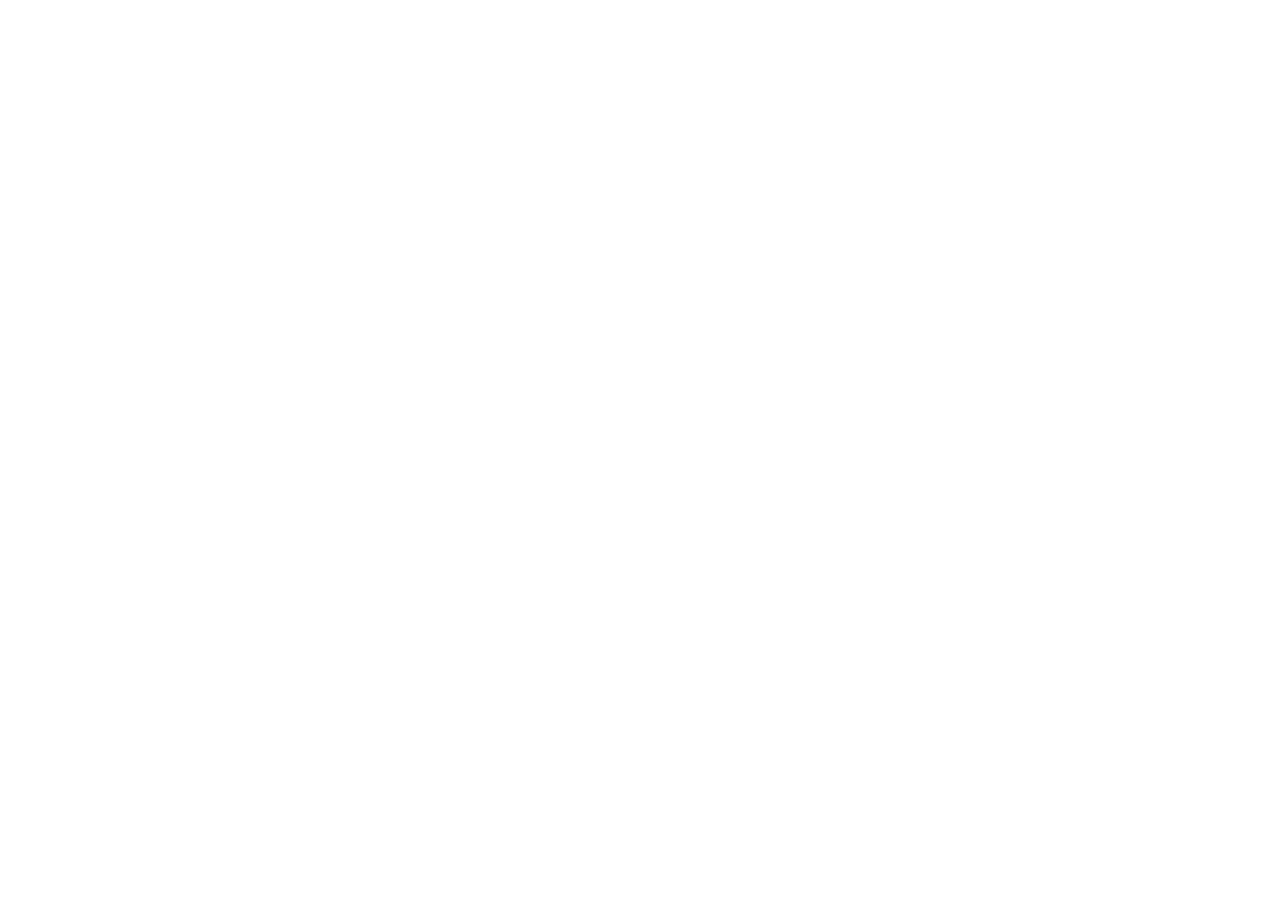
==== index.html @ ed7b73f1 "linked two css" ====
<!DOCTYPE html>
<html lang="en">
<head>
    <meta charset="UTF-8">
    <meta name="viewport" content="width=device-width, initial-scale=1.0">
    <link rel="stylesheet" href="css/lib/12boolflex.css">
    <link rel="stylesheet" href="css/style.css">
    <title>12BoolFlex</title>
</head>
<body>
    
</body>
</html>
---- css/lib/12boolflex.css ----
*{
    box-sizing: border-box;
    padding: 0;
    margin: 0;
}
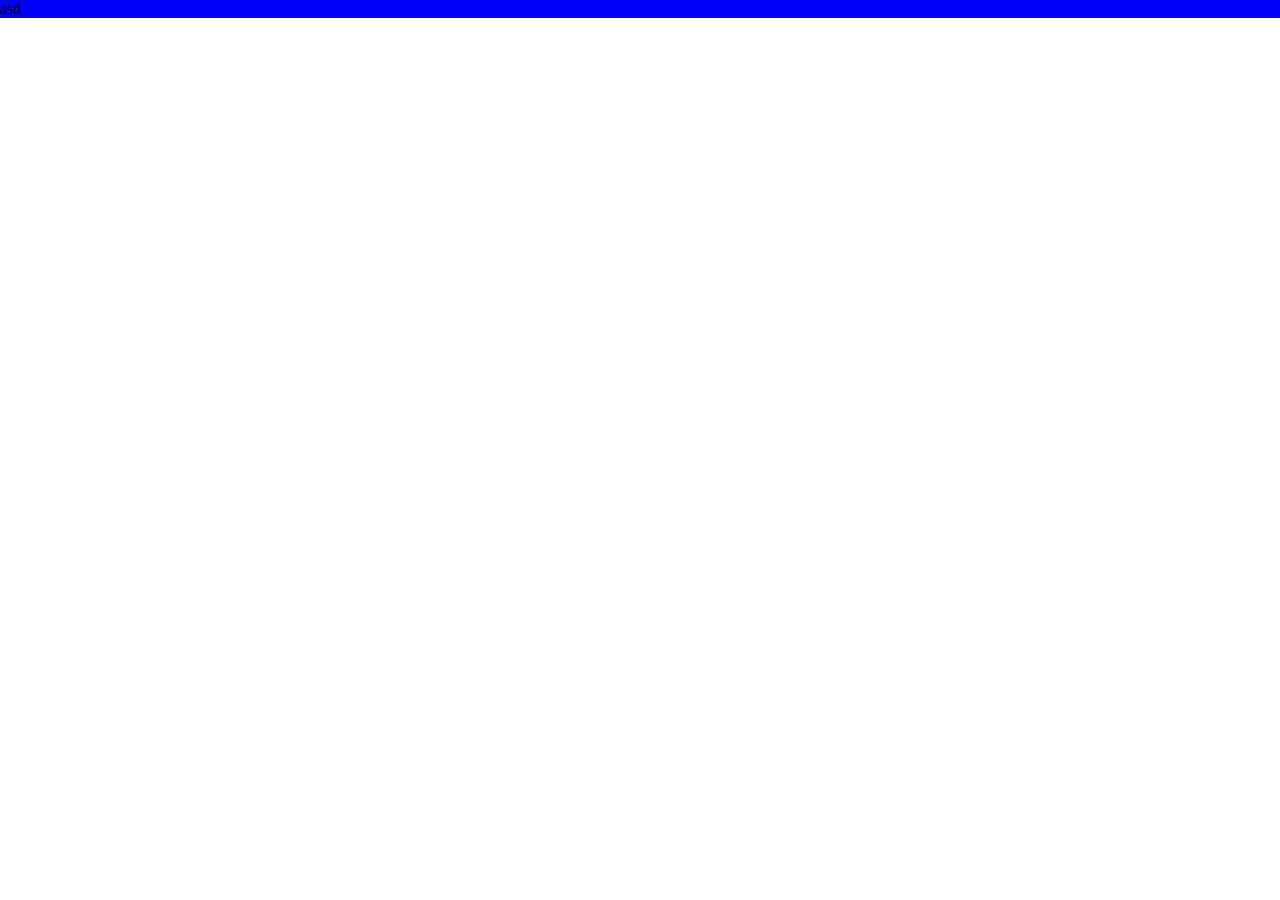
==== commit 39da6755: "created generale col and offset" ====
--- a/index.html
+++ b/index.html
@@ -8,6 +8,10 @@
     <title>12BoolFlex</title>
 </head>
 <body>
-    
+    <div class="row">
+        <div class="col-12">
+            asd
+        </div>
+    </div>
 </body>
 </html>--- a/css/lib/12boolflex.css
+++ b/css/lib/12boolflex.css
@@ -2,4 +2,117 @@
     box-sizing: border-box;
     padding: 0;
     margin: 0;
+}
+
+.container{
+    max-width: 1170px;
+    margin: 0 auto;
+}
+.row{
+    display: flex;
+    flex-wrap: wrap;
+}
+[class*="col-"]{
+    flex: 0 0 auto;
+    background-color: blue;
+}
+
+/* COLONNE CLASSI GENERALI */
+.col-1{
+    flex-basis: calc((100% / 12) * 1);
+    max-width:calc((100% / 12) * 1);
+}
+.col-2{
+    flex-basis: calc((100% / 12) * 2);
+    max-width:calc((100% / 12) * 2);
+}
+.col-3{
+    flex-basis: calc((100% / 12) * 3);
+    max-width:calc((100% / 12) * 3);
+}
+.col-4{
+    flex-basis: calc((100% / 12) * 4);
+    max-width:calc((100% / 12) * 4);
+}
+.col-5{
+    flex-basis: calc((100% / 12) * 5);
+    max-width:calc((100% / 12) * 5);
+}
+.col-6{
+    flex-basis: calc((100% / 12) * 6);
+    max-width:calc((100% / 12) * 6);
+}
+.col-7{
+    flex-basis: calc((100% / 12) * 7);
+    max-width:calc((100% / 12) * 7);
+}
+.col-8{
+    flex-basis: calc((100% / 12) * 8);
+    max-width:calc((100% / 12) * 8);
+}
+.col-9{
+    flex-basis: calc((100% / 12) * 9);
+    max-width:calc((100% / 12) * 9);
+}
+.col-10{
+    flex-basis: calc((100% / 12) * 10);
+    max-width:calc((100% / 12) * 10);
+}
+.col-11{
+    flex-basis: calc((100% / 12) * 11);
+    max-width:calc((100% / 12) * 11);
+}
+.col-12{
+    flex-basis: calc((100% / 12) * 12);
+    max-width:calc((100% / 12) * 12);
+}
+
+/* COLONNE MARGIN LEFT GENERALI */
+.col-offset-1{
+    flex-basis: calc((100% / 12) * 1);
+    max-width:calc((100% / 12) * 1);
+}
+.col-offset-2{
+    flex-basis: calc((100% / 12) * 2);
+    max-width:calc((100% / 12) * 2);
+}
+.col-offset-3{
+    flex-basis: calc((100% / 12) * 3);
+    max-width:calc((100% / 12) * 3);
+}
+.col-offset-4{
+    flex-basis: calc((100% / 12) * 4);
+    max-width:calc((100% / 12) * 4);
+}
+.col-offset-5{
+    flex-basis: calc((100% / 12) * 5);
+    max-width:calc((100% / 12) * 5);
+}
+.col-offset-6{
+    flex-basis: calc((100% / 12) * 6);
+    max-width:calc((100% / 12) * 6);
+}
+.col-offset-7{
+    flex-basis: calc((100% / 12) * 7);
+    max-width:calc((100% / 12) * 7);
+}
+.col-offset-8{
+    flex-basis: calc((100% / 12) * 8);
+    max-width:calc((100% / 12) * 8);
+}
+.col-offset-9{
+    flex-basis: calc((100% / 12) * 9);
+    max-width:calc((100% / 12) * 9);
+}
+.col-offset-10{
+    flex-basis: calc((100% / 12) * 10);
+    max-width:calc((100% / 12) * 10);
+}
+.col-offset-11{
+    flex-basis: calc((100% / 12) * 11);
+    max-width:calc((100% / 12) * 11);
+}
+.col-offset-12{
+    flex-basis: calc((100% / 12) * 12);
+    max-width:calc((100% / 12) * 12);
 }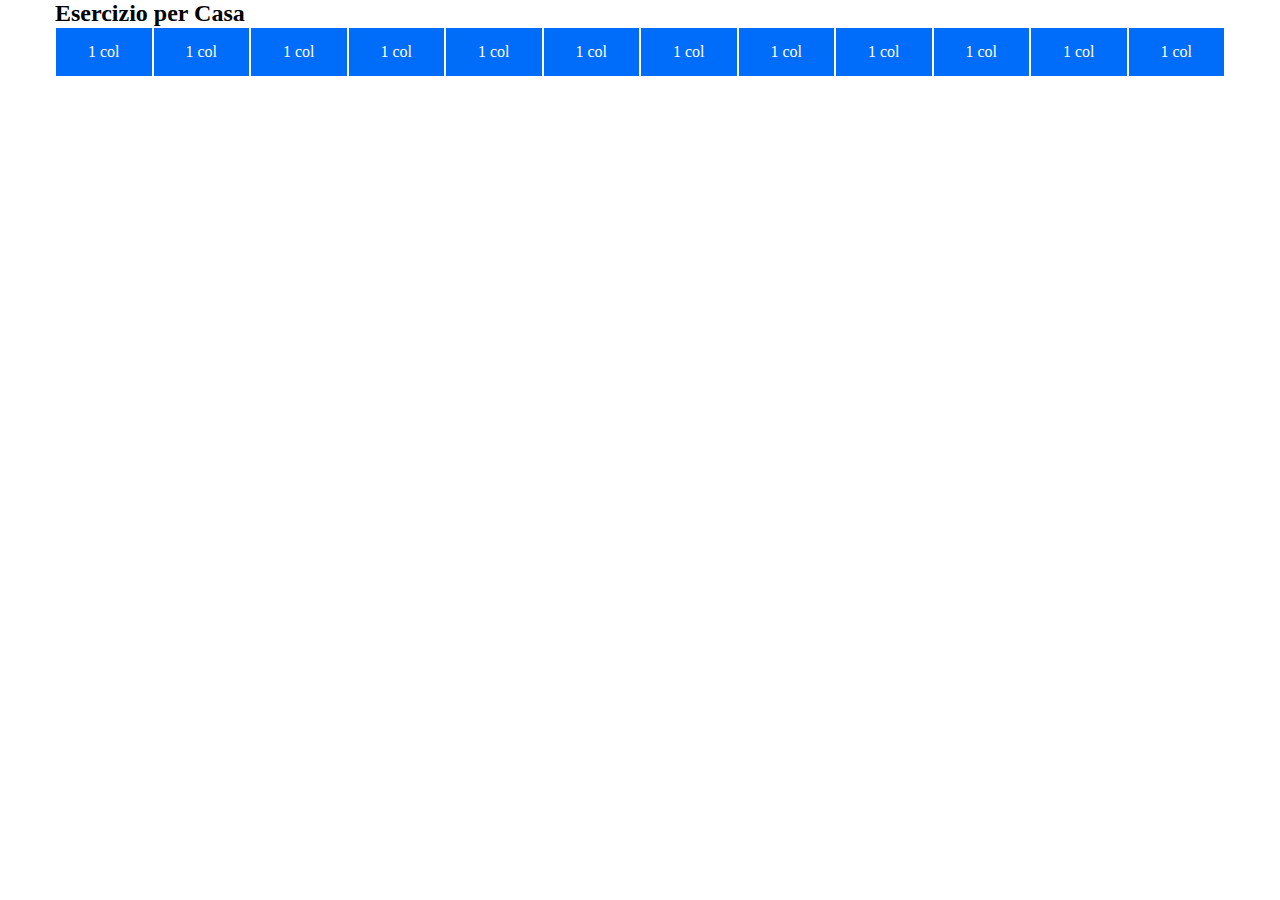
==== commit 84379a45: "first row completed and h2 esercizio per casa" ====
--- a/index.html
+++ b/index.html
@@ -8,9 +8,45 @@
     <title>12BoolFlex</title>
 </head>
 <body>
-    <div class="row">
-        <div class="col-12">
-            asd
+    <div class="container">
+        <h2>Esercizio per Casa</h2>
+        <div class="row">
+            <div class="col-1">
+                <span>1 col</span>
+            </div>
+            <div class="col-1">
+                <span>1 col</span>
+            </div>
+            <div class="col-1">
+                <span>1 col</span>
+            </div>
+            <div class="col-1">
+                <span>1 col</span>
+            </div>
+            <div class="col-1">
+                <span>1 col</span>
+            </div>
+            <div class="col-1">
+                <span>1 col</span>
+            </div>
+            <div class="col-1">
+                <span>1 col</span>
+            </div>
+            <div class="col-1">
+                <span>1 col</span>
+            </div>
+            <div class="col-1">
+                <span>1 col</span>
+            </div>
+            <div class="col-1">
+                <span>1 col</span>
+            </div>
+            <div class="col-1">
+                <span>1 col</span>
+            </div>
+            <div class="col-1">
+                <span>1 col</span>
+            </div>
         </div>
     </div>
 </body>
--- a/css/lib/12boolflex.css
+++ b/css/lib/12boolflex.css
@@ -14,7 +14,6 @@
 }
 [class*="col-"]{
     flex: 0 0 auto;
-    background-color: blue;
 }
 
 /* COLONNE CLASSI GENERALI */
@@ -69,50 +68,38 @@
 
 /* COLONNE MARGIN LEFT GENERALI */
 .col-offset-1{
-    flex-basis: calc((100% / 12) * 1);
-    max-width:calc((100% / 12) * 1);
+    margin-left: calc((100% / 12) * 1);
 }
 .col-offset-2{
-    flex-basis: calc((100% / 12) * 2);
-    max-width:calc((100% / 12) * 2);
+    margin-left: calc((100% / 12) * 2);
 }
 .col-offset-3{
-    flex-basis: calc((100% / 12) * 3);
-    max-width:calc((100% / 12) * 3);
+    margin-left: calc((100% / 12) * 3);
 }
 .col-offset-4{
-    flex-basis: calc((100% / 12) * 4);
-    max-width:calc((100% / 12) * 4);
+    margin-left: calc((100% / 12) * 4);
 }
 .col-offset-5{
-    flex-basis: calc((100% / 12) * 5);
-    max-width:calc((100% / 12) * 5);
+    margin-left: calc((100% / 12) * 5);
 }
 .col-offset-6{
-    flex-basis: calc((100% / 12) * 6);
-    max-width:calc((100% / 12) * 6);
+    margin-left: calc((100% / 12) * 6);
 }
 .col-offset-7{
-    flex-basis: calc((100% / 12) * 7);
-    max-width:calc((100% / 12) * 7);
+    margin-left: calc((100% / 12) * 7);
 }
 .col-offset-8{
-    flex-basis: calc((100% / 12) * 8);
-    max-width:calc((100% / 12) * 8);
+    margin-left: calc((100% / 12) * 8);
 }
 .col-offset-9{
-    flex-basis: calc((100% / 12) * 9);
-    max-width:calc((100% / 12) * 9);
+    margin-left: calc((100% / 12) * 9);
 }
 .col-offset-10{
-    flex-basis: calc((100% / 12) * 10);
-    max-width:calc((100% / 12) * 10);
+    margin-left: calc((100% / 12) * 10);
 }
 .col-offset-11{
-    flex-basis: calc((100% / 12) * 11);
-    max-width:calc((100% / 12) * 11);
+    margin-left: calc((100% / 12) * 11);
 }
 .col-offset-12{
-    flex-basis: calc((100% / 12) * 12);
-    max-width:calc((100% / 12) * 12);
+    margin-left: calc((100% / 12) * 12);
 }--- a/css/style.css
+++ b/css/style.css
@@ -0,0 +1,16 @@
+
+/* CHANGE EVERY COL TO BLUE COLOR */
+[class*="col-"]{
+    border: 1px solid white;
+    position: relative;
+    background-color:#006cfa;
+    /* DEBUG */
+    height: 50px;
+}
+[class*="col-"]>*{
+    position: absolute;
+    top: 50%;
+    left: 50%;
+    transform: translate(-50%,-50%);
+    color: white;
+}
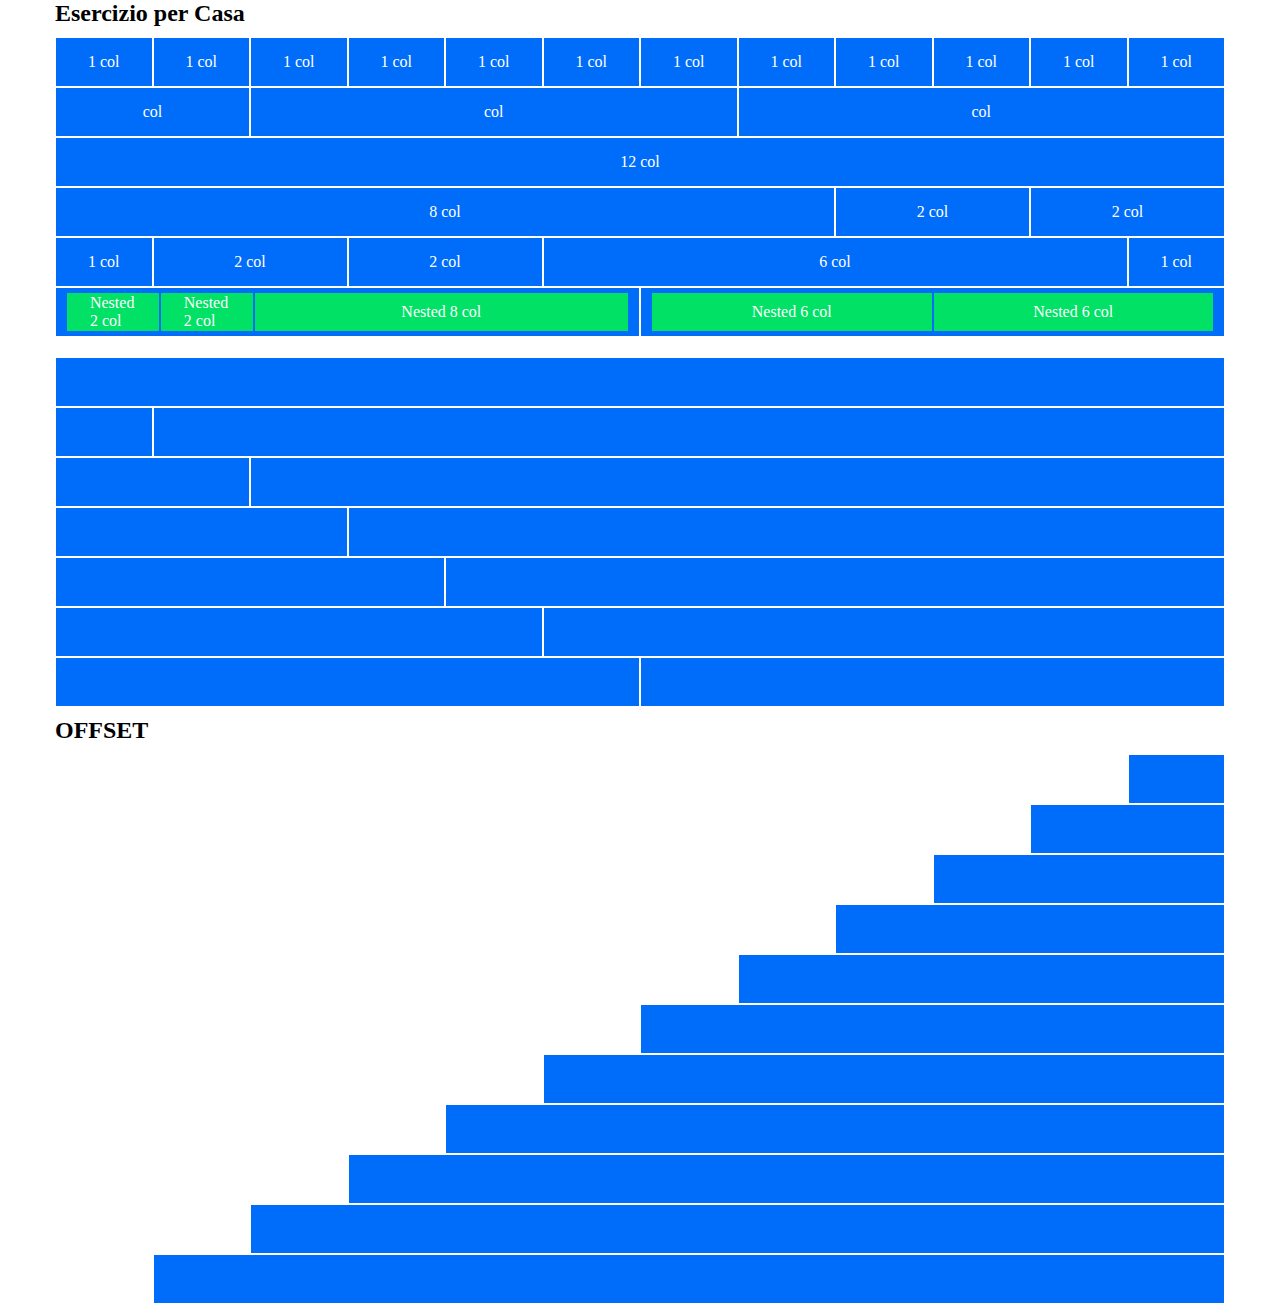
==== commit d506ad5a: "Exercise completed" ====
--- a/index.html
+++ b/index.html
@@ -1,5 +1,6 @@
 <!DOCTYPE html>
 <html lang="en">
+
 <head>
     <meta charset="UTF-8">
     <meta name="viewport" content="width=device-width, initial-scale=1.0">
@@ -7,10 +8,12 @@
     <link rel="stylesheet" href="css/style.css">
     <title>12BoolFlex</title>
 </head>
+
 <body>
     <div class="container">
         <h2>Esercizio per Casa</h2>
         <div class="row">
+            <!-- PRIMA RIGA -->
             <div class="col-1">
                 <span>1 col</span>
             </div>
@@ -47,7 +50,86 @@
             <div class="col-1">
                 <span>1 col</span>
             </div>
+            <!-- SECONDA RIGA -->
+            <div class="col-2"><span>col</span></div>
+            <div class="col-5"><span>col</span></div>
+            <div class="col-5"><span>col</span></div>
+            <!-- TERZA RIGA  -->
+            <div class="col-12"><span>12 col</span></div>
+            <!-- QUARTA RIGA  -->
+            <div class="col-8"><span>8 col</span></div>
+            <div class="col-2"><span>2 col</span></div>
+            <div class="col-2"><span>2 col</span></div>
+            <!-- QUINTA RIGA -->
+            <div class="col-1"><span>1 col</span></div>
+            <div class="col-2"><span>2 col</span></div>
+            <div class="col-2"><span>2 col</span></div>
+            <div class="col-6"><span>6 col</span></div>
+            <div class="col-1"><span>1 col</span></div>
+            <!-- SESTA RIGA  NESTED-->
+            <div class="col-6">
+                <div class="row align ">
+                    <div class="col-2"><span>Nested 2 col</span></div>
+                    <div class="col-2"><span>Nested 2 col</span></div>
+                    <div class="col-8"><span>Nested 8 col</span></div>
+                </div>
+            </div>
+            <div class="col-6">
+                <div class="row align ">
+                    <div class="col-6"><span>Nested 6 col</span></div>
+                    <div class="col-6"><span>Nested 6 col</span></div>
+                </div>
+            </div>
+
+        </div>
+        <div class="row">
+            <!-- PRIMA RIGA  -->
+            <div class="col-12"></div>
+            <!-- SECONDA RIGA -->
+            <div class="col-1"></div>
+            <div class="col-11"></div>
+            <!-- TERZA RIGA -->
+            <div class="col-2"></div>
+            <div class="col-10"></div>
+            <!-- QUARTA RIGA -->
+            <div class="col-3"></div>
+            <div class="col-9"></div>
+            <!-- QUINTA RIGA -->
+            <div class="col-4"></div>
+            <div class="col-8"></div>
+            <!-- SESTA RIGA -->
+            <div class="col-5"></div>
+            <div class="col-7"></div>
+            <!-- SETTIMA RIGA -->
+            <div class="col-6"></div>
+            <div class="col-6"></div>
+        </div>
+        <h2>OFFSET</h2>
+        <div class="row">
+            <!-- PRIMA RIGA -->
+            <div class="col-offset-11 col-1"></div>
+            <!-- SECONDA RIGA -->
+            <div class="col-offset-10 col-2"></div>
+            <!-- TERZA RIGA -->
+            <div class="col-offset-9 col-3"></div>
+            <!-- QUARTA RIGA -->
+            <div class="col-offset-8 col-4"></div>
+            <!-- QUINTA RIGA -->
+            <div class="col-offset-7 col-5"></div>
+            <!-- SESTA RIGA -->
+            <div class="col-offset-6 col-6"></div>
+            <!-- SETTIMA RIGA -->
+            <div class="col-offset-5 col-7"></div>
+            <!-- OTTAVA RIGA -->
+            <div class="col-offset-4 col-8"></div>
+            <!-- NONA RIGA -->
+            <div class="col-offset-3 col-9"></div>
+            <!-- DECIMA RIGA -->
+            <div class="col-offset-2 col-10"></div>
+            <!-- UNDICESIMA RIGA -->
+            <div class="col-offset-1 col-11"></div>
         </div>
     </div>
 </body>
+
 </html>--- a/css/lib/12boolflex.css
+++ b/css/lib/12boolflex.css
@@ -12,6 +12,12 @@
     display: flex;
     flex-wrap: wrap;
 }
+/* ATTRIBUTI FLEX UTILI */
+.align{
+    height: 100%;
+    align-items: center;
+}
+
 [class*="col-"]{
     flex: 0 0 auto;
 }
--- a/css/style.css
+++ b/css/style.css
@@ -1,3 +1,7 @@
+
+.container .row{
+    padding: 10px 0px;
+}
 
 /* CHANGE EVERY COL TO BLUE COLOR */
 [class*="col-"]{
@@ -7,10 +11,18 @@
     /* DEBUG */
     height: 50px;
 }
-[class*="col-"]>*{
+[class*="col-"] > span{
     position: absolute;
     top: 50%;
     left: 50%;
     transform: translate(-50%,-50%);
     color: white;
 }
+[class*="col-"] > .row{
+    padding: 0px 10px;
+}
+[class*="col-"] > .row [class*="col-"]{
+    height: 40px;
+    background-color: #00e165;
+    border: 1px solid #006cfa;
+}
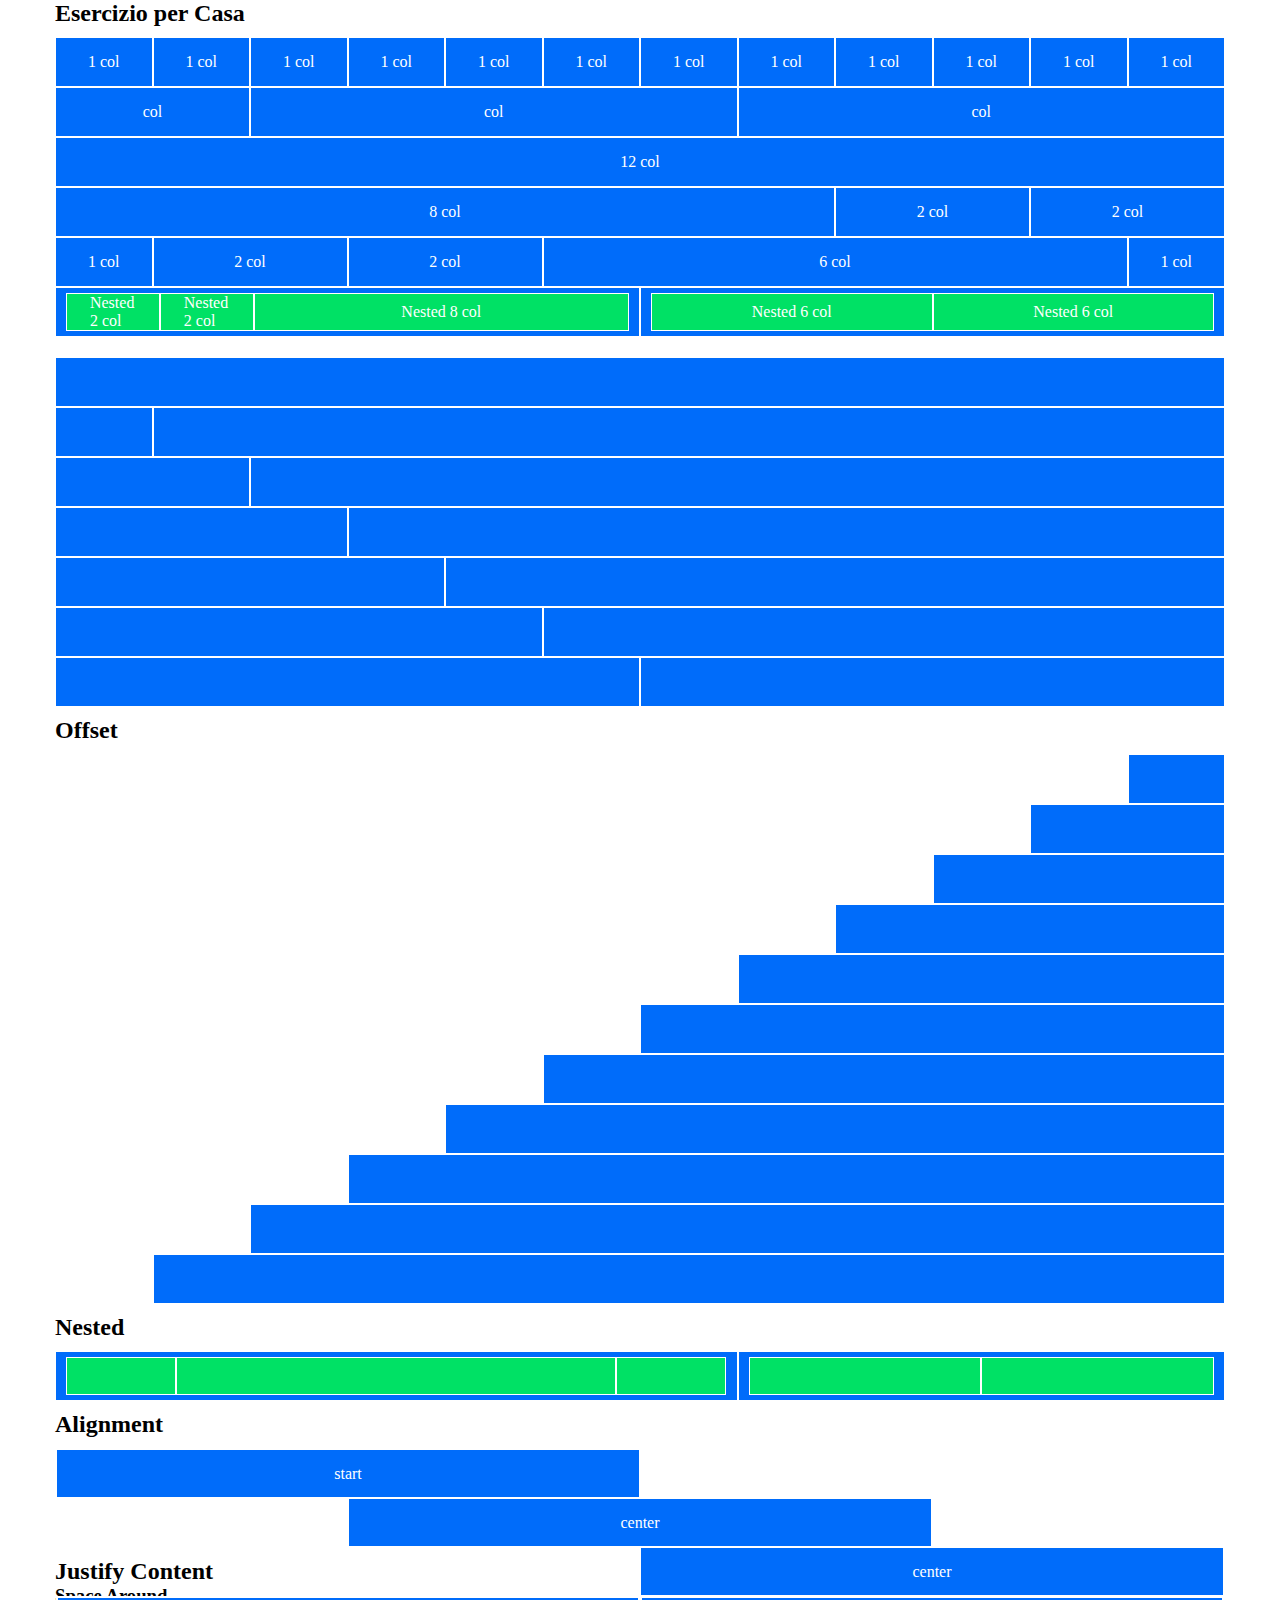
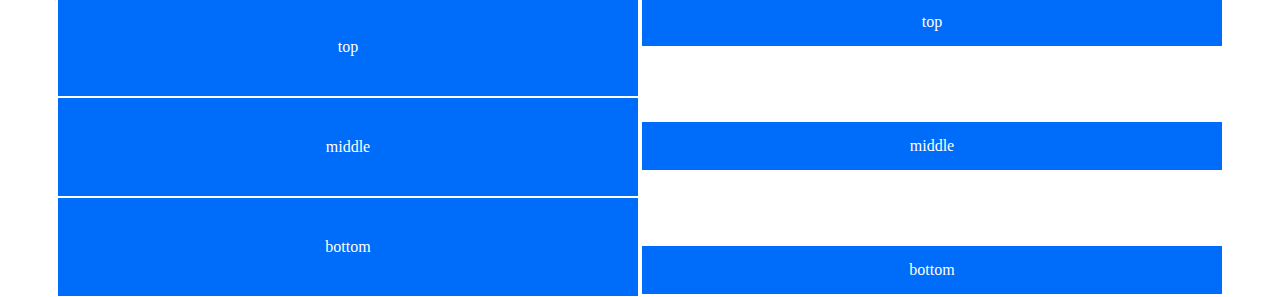
==== commit 36cce674: "justify content problem" ====
--- a/index.html
+++ b/index.html
@@ -69,15 +69,15 @@
             <!-- SESTA RIGA  NESTED-->
             <div class="col-6">
                 <div class="row align ">
-                    <div class="col-2"><span>Nested 2 col</span></div>
-                    <div class="col-2"><span>Nested 2 col</span></div>
-                    <div class="col-8"><span>Nested 8 col</span></div>
+                    <div class="col-2 nested"><span>Nested 2 col</span></div>
+                    <div class="col-2 nested"><span>Nested 2 col</span></div>
+                    <div class="col-8 nested" ><span>Nested 8 col</span></div>
                 </div>
             </div>
             <div class="col-6">
                 <div class="row align ">
-                    <div class="col-6"><span>Nested 6 col</span></div>
-                    <div class="col-6"><span>Nested 6 col</span></div>
+                    <div class="col-6 nested"><span>Nested 6 col</span></div>
+                    <div class="col-6 nested"><span>Nested 6 col</span></div>
                 </div>
             </div>
 
@@ -104,7 +104,7 @@
             <div class="col-6"></div>
             <div class="col-6"></div>
         </div>
-        <h2>OFFSET</h2>
+        <h2>Offset</h2>
         <div class="row">
             <!-- PRIMA RIGA -->
             <div class="col-offset-11 col-1"></div>
@@ -129,6 +129,48 @@
             <!-- UNDICESIMA RIGA -->
             <div class="col-offset-1 col-11"></div>
         </div>
+        <h2>Nested</h2>
+        <div class="row">
+            <div class="col-7">
+                <div class="row align ">
+                    <div class="col-2 nested"></div>
+                    <div class="col-8 nested"></div>
+                    <div class="col-2 nested"></div>
+                </div>
+            </div>
+            <div class="col-5">
+                <div class="row align ">
+                    <div class="col-6 nested"></div>
+                    <div class="col-6 nested"></div>
+                </div>
+            </div>
+        </div>
+        <h2>Alignment</h2>
+        <div class="row">
+            <div class="col-12 column nowrap">
+                <div class="col-6"><span>start</span></div>
+                <div class="col-6 align-self-center"><span>center</span></div>
+                <div class="col-6 align-self-right"><span>center</span></div>
+                <div class="row">
+                    <div class="col-6">
+                        <div class="row">
+                            <div class="col-12 "><span>top</span></div>
+                            <div class="col-12"><span>middle</span></div>
+                            <div class="col-12"><span>bottom</span></div>
+                        </div>
+                    </div>
+                    <div class="col-6">
+                        <div class="row">
+                            <div class="col-12 "><span>top</span></div>
+                            <div class="col-12"><span>middle</span></div>
+                            <div class="col-12"><span>bottom</span></div>
+                        </div>
+                    </div>
+                </div>
+            </div>
+        </div>
+        <h2>Justify Content</h2>  
+        <h3>Space Around</h3>
     </div>
 </body>
 
--- a/css/lib/12boolflex.css
+++ b/css/lib/12boolflex.css
@@ -13,9 +13,32 @@
     flex-wrap: wrap;
 }
 /* ATTRIBUTI FLEX UTILI */
+.column{
+    display: flex;
+    flex-direction: column;
+} 
+ .no-wrap{
+    height: 100%;
+    flex-wrap: nowrap;
+}
 .align{
     height: 100%;
     align-items: center;
+}
+.align-self-left{
+    align-self: flex-start;
+}
+.align-self-center{
+    align-self: center;
+}
+.align-self-right{
+    align-self: flex-end;
+}
+
+.v_between{
+    display: flex;
+    height: 100px;
+    align-content:space-between;
 }
 
 [class*="col-"]{
--- a/css/style.css
+++ b/css/style.css
@@ -3,6 +3,17 @@
     padding: 10px 0px;
 }
 
+div.row:nth-child(9) > .col-12 {
+    height: 100px;
+}
+div.row:nth-child(4) {
+    height: 100px;
+  }
+  
+  
+[class*="col-"]{
+    width: 100%;
+}
 /* CHANGE EVERY COL TO BLUE COLOR */
 [class*="col-"]{
     border: 1px solid white;
@@ -10,6 +21,9 @@
     background-color:#006cfa;
     /* DEBUG */
     height: 50px;
+}
+.col-12 > [class*="col-"]{
+    height: 100%;
 }
 [class*="col-"] > span{
     position: absolute;
@@ -21,8 +35,35 @@
 [class*="col-"] > .row{
     padding: 0px 10px;
 }
-[class*="col-"] > .row [class*="col-"]{
-    height: 40px;
+.nested{
+    height: 80%;
     background-color: #00e165;
-    border: 1px solid #006cfa;
+    /* border: 1px solid #006cfa; */
 }
+
+.column{
+    background-color: transparent;
+}
+
+div.row:nth-child(4),  
+div.row:nth-child(4) .row{
+    padding: 0;
+  }
+div.row:nth-child(4) > div:nth-child(1) > div:nth-child(1) div.col-12 {
+    height: 100px;
+}
+
+/* COLONNE ALIGNMENT */
+div.row:nth-child(4) > div:nth-child(2) > div:nth-child(1) {
+    align-content: space-between;
+    width: 100%;
+  }
+  
+  
+  div.row:nth-child(4) > div:nth-child(2) {
+    background-color: transparent;
+    height: 300px;
+    display: flex;
+  }
+  
+  
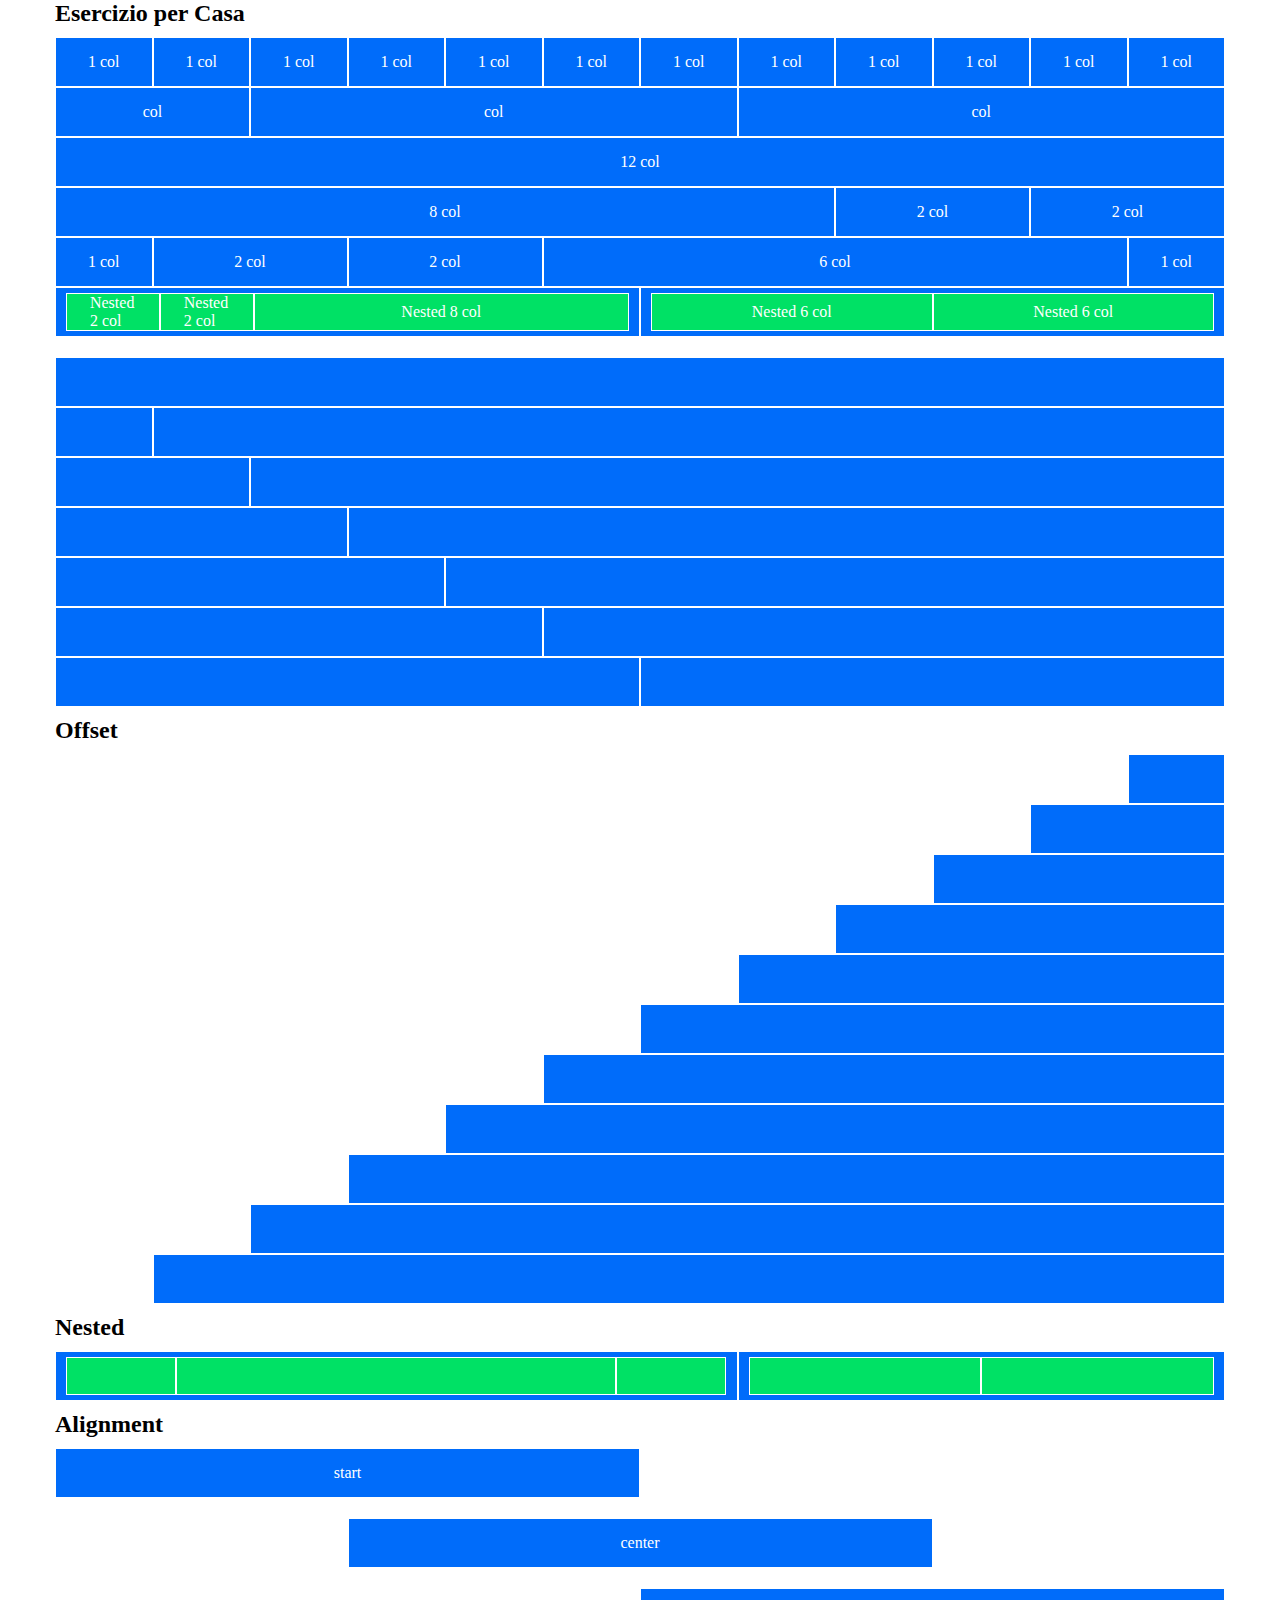
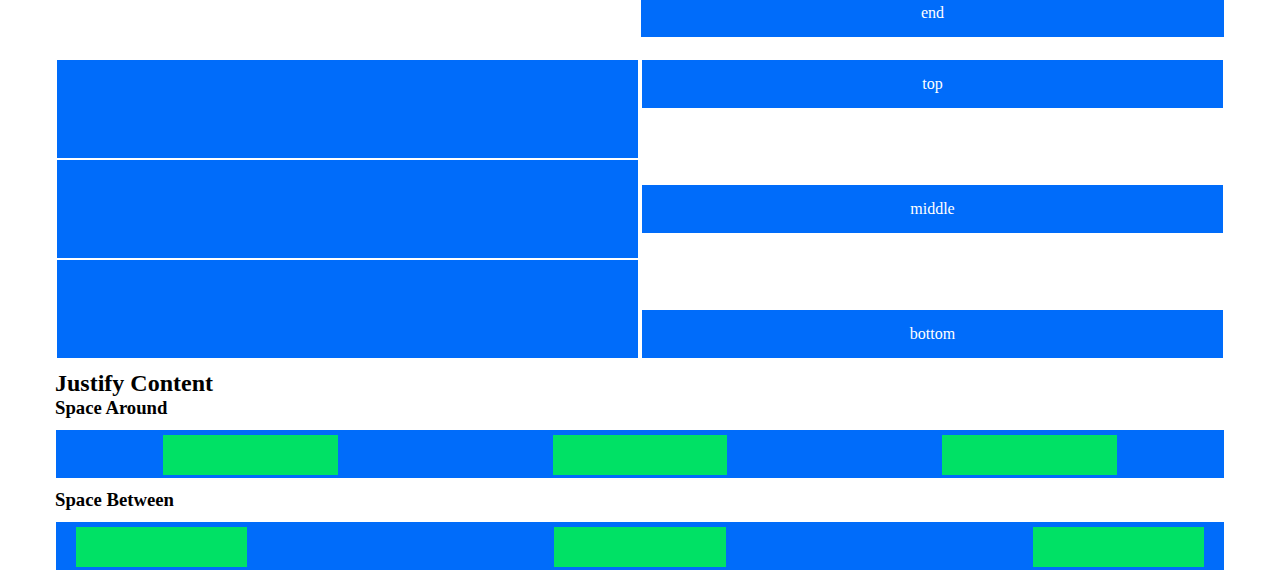
==== commit 83b71c8d: "finished exercise with bonus" ====
--- a/index.html
+++ b/index.html
@@ -147,30 +147,75 @@
         </div>
         <h2>Alignment</h2>
         <div class="row">
-            <div class="col-12 column nowrap">
-                <div class="col-6"><span>start</span></div>
-                <div class="col-6 align-self-center"><span>center</span></div>
-                <div class="col-6 align-self-right"><span>center</span></div>
+            <div class="col-6"><span>start</span></div>
+        </div>
+        <div class="row justify-center">
+            <div class="col-6"><span>center</span></div>
+        </div>
+        <div class="row justify-right">
+            <div class="col-6"><span>end</span></div>
+        </div>
+        <div class="row">
+            <div class="col-6">
                 <div class="row">
-                    <div class="col-6">
-                        <div class="row">
-                            <div class="col-12 "><span>top</span></div>
-                            <div class="col-12"><span>middle</span></div>
-                            <div class="col-12"><span>bottom</span></div>
-                        </div>
-                    </div>
-                    <div class="col-6">
-                        <div class="row">
-                            <div class="col-12 "><span>top</span></div>
-                            <div class="col-12"><span>middle</span></div>
-                            <div class="col-12"><span>bottom</span></div>
-                        </div>
-                    </div>
-                </div>
-            </div>
-        </div>
-        <h2>Justify Content</h2>  
+                    <div class="col-12"></div>
+                    <div class="col-12"></div>
+                    <div class="col-12"></div>
+                </div>
+            </div>
+            <div class="col-6">
+                <div class="row align-cont-between">
+                    <div class="col-12"><span>top</span></div>
+                    <div class="col-12"><span>middle</span></div>
+                    <div class="col-12"><span>bottom</span></div>
+                </div>
+            </div>
+        </div>
+        <h2>Justify Content</h2>
         <h3>Space Around</h3>
+        <div class="row">
+            <div class="col-12">
+                <div class="row justify-around">
+                    <div class="col-2 align">
+                        <div class="row align">
+                            <div class="nested"></div>
+                        </div>
+                    </div>
+                    <div class="col-2 align">
+                        <div class="row align">
+                            <div class="nested"></div>
+                        </div>
+                    </div>
+                    <div class="col-2 align">
+                        <div class="row align">
+                            <div class="nested"></div>
+                        </div>
+                    </div>
+                </div>
+            </div>
+        </div>
+        <h3>Space Between</h3>
+        <div class="row">
+            <div class="col-12">
+                <div class="row justify-between">
+                    <div class="col-2 align">
+                        <div class="row align">
+                            <div class="nested"></div>
+                        </div>
+                    </div>
+                    <div class="col-2 align">
+                        <div class="row align">
+                            <div class="nested"></div>
+                        </div>
+                    </div>
+                    <div class="col-2 align">
+                        <div class="row align">
+                            <div class="nested"></div>
+                        </div>
+                    </div>
+                </div>
+            </div>
+        </div>
     </div>
 </body>
 
--- a/css/lib/12boolflex.css
+++ b/css/lib/12boolflex.css
@@ -25,14 +25,24 @@
     height: 100%;
     align-items: center;
 }
-.align-self-left{
-    align-self: flex-start;
+.align-cont-between{
+    height: 100%;
+    align-content: space-between;
 }
-.align-self-center{
-    align-self: center;
+.justify-left{
+    justify-content: flex-start;
 }
-.align-self-right{
-    align-self: flex-end;
+.justify-center{
+    justify-content: center;
+}
+.justify-between{
+    justify-content: space-between;
+}
+.justify-around{
+    justify-content: space-around;
+}
+.justify-right{
+    justify-content: flex-end;
 }
 
 .v_between{
--- a/css/style.css
+++ b/css/style.css
@@ -36,34 +36,42 @@
     padding: 0px 10px;
 }
 .nested{
+    width: 100%;
     height: 80%;
     background-color: #00e165;
     /* border: 1px solid #006cfa; */
 }
 
-.column{
-    background-color: transparent;
-}
-
-div.row:nth-child(4),  
-div.row:nth-child(4) .row{
+div.row:nth-child(12) > div > div:nth-child(1),
+div.row:nth-child(15) > div:nth-child(1) > div:nth-child(1){
     padding: 0;
   }
-div.row:nth-child(4) > div:nth-child(1) > div:nth-child(1) div.col-12 {
+  div.row:nth-child(12) > div:nth-child(1) > div:nth-child(1) > .col-12 {
     height: 100px;
-}
+  }
+/* DESTRA */
+  div.row:nth-child(12) > div:nth-child(2){
+    height: 100%;
+    background: transparent;
+  }
+  .align-cont-between {
+    height: 300px;
+  }
+  
+/* SPACE AROUND */
+.justify-around > .col-2{
+    border: none;
+    background: transparent;
+  }
+  
+/* SPACE BETWEEN */
 
-/* COLONNE ALIGNMENT */
-div.row:nth-child(4) > div:nth-child(2) > div:nth-child(1) {
-    align-content: space-between;
-    width: 100%;
+.justify-between {
+    padding: 0;
+  }
+.justify-between > .col-2 {
+    border: none;
+    background: transparent;
   }
   
   
-  div.row:nth-child(4) > div:nth-child(2) {
-    background-color: transparent;
-    height: 300px;
-    display: flex;
-  }
-  
-  
